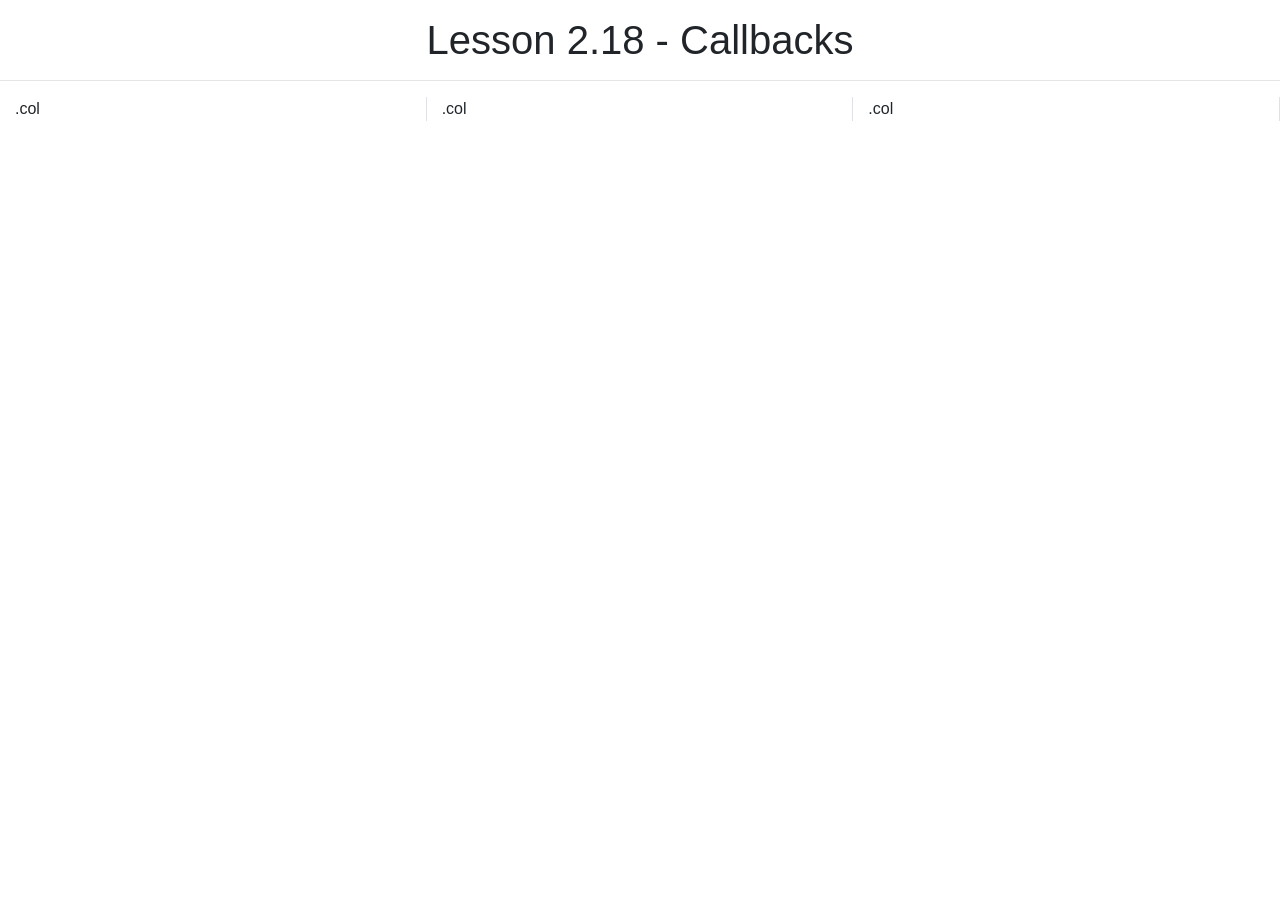
==== 2-18-callbacks/index.html @ fc2b6a88 "create base files for lesson 2.18 - Callbacks" ====
<!DOCTYPE html>
<html lang="en">

    <head>
        <meta charset="UTF-8">
        <meta name="viewport" content="width=device-width, initial-scale=1.0">
        <title>Callbacks</title>
        <link rel="stylesheet" href="https://maxcdn.bootstrapcdn.com/bootstrap/4.5.0/css/bootstrap.min.css">
    </head>

    <body>
        <h1 class="text-center mt-md-3">Lesson 2.18 - Callbacks</h1>
        <hr>
        <div class="container-fluid">
            <div class="row">
                <div class="col border-right">.col</div>
                <div class="col border-right">.col</div>
                <div class="col border-right">.col</div>
            </div>
        </div>

        <script src="https://ajax.googleapis.com/ajax/libs/jquery/3.5.1/jquery.min.js"></script>
        <script src="https://cdnjs.cloudflare.com/ajax/libs/popper.js/1.16.0/umd/popper.min.js"></script>
        <script src="https://maxcdn.bootstrapcdn.com/bootstrap/4.5.0/js/bootstrap.min.js"></script>
        <script src="js/script.js"></script>
    </body>

</html>
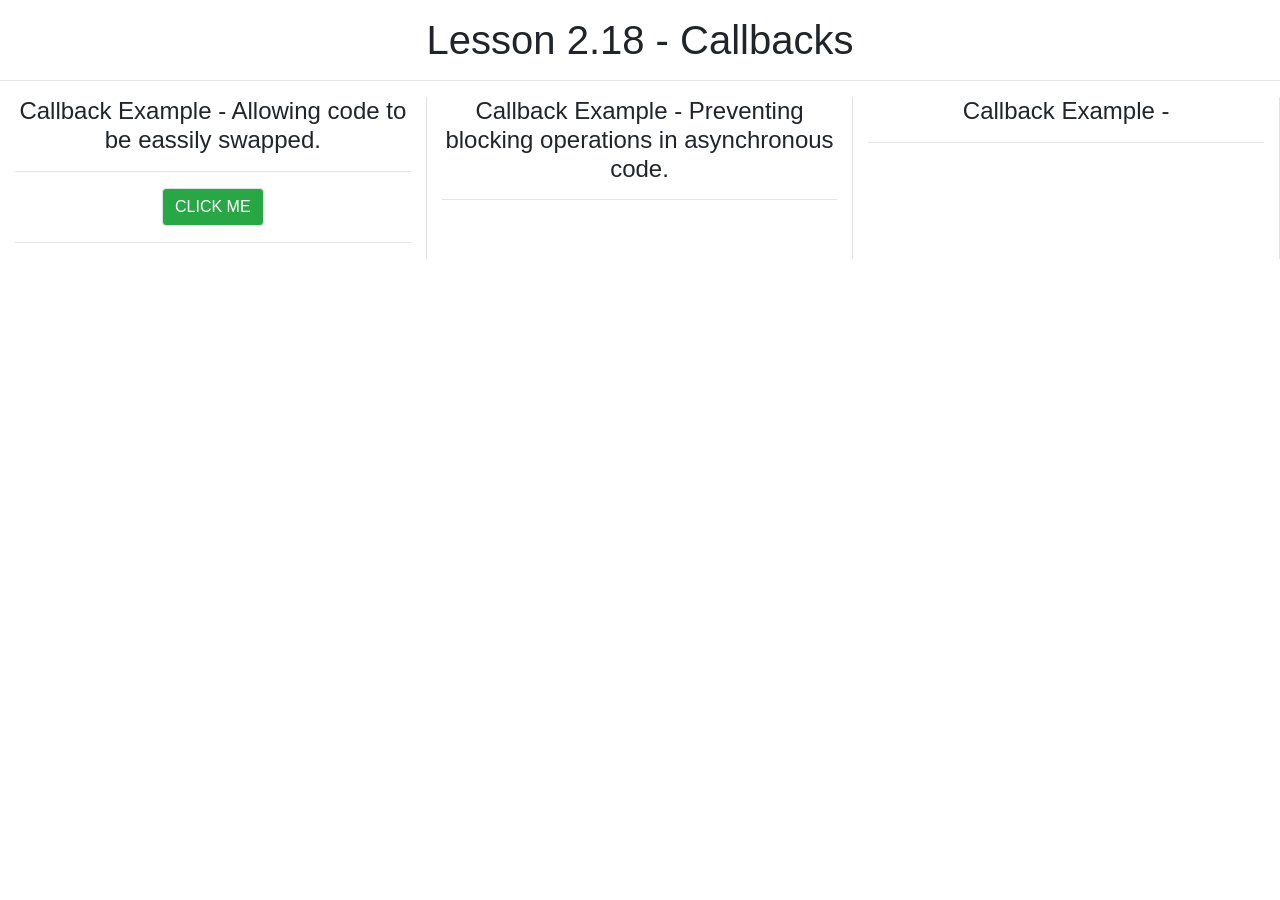
==== commit a2104796: "No exercises for this lesson." ====
--- a/2-18-callbacks/index.html
+++ b/2-18-callbacks/index.html
@@ -13,16 +13,27 @@
         <hr>
         <div class="container-fluid">
             <div class="row">
-                <div class="col border-right">.col</div>
-                <div class="col border-right">.col</div>
-                <div class="col border-right">.col</div>
+                <div class="col border-right">
+                    <h4 class="text-center">Callback Example - Allowing code to be eassily swapped.</h4>
+                    <hr>
+                    <button class="button">Click Me</button>
+                    <hr>
+                </div>
+                <div class="col border-right">
+                    <h4 class="text-center">Callback Example - Preventing blocking operations in asynchronous code.</h4>
+                    <hr>
+                </div>
+                <div class="col border-right">
+                    <h4 class="text-center">Callback Example - </h4>
+                    <hr>
+                </div>
             </div>
         </div>
 
         <script src="https://ajax.googleapis.com/ajax/libs/jquery/3.5.1/jquery.min.js"></script>
         <script src="https://cdnjs.cloudflare.com/ajax/libs/popper.js/1.16.0/umd/popper.min.js"></script>
         <script src="https://maxcdn.bootstrapcdn.com/bootstrap/4.5.0/js/bootstrap.min.js"></script>
-        <script src="js/script.js"></script>
+        <script src="js/callbacks.js"></script>
     </body>
 
 </html>
